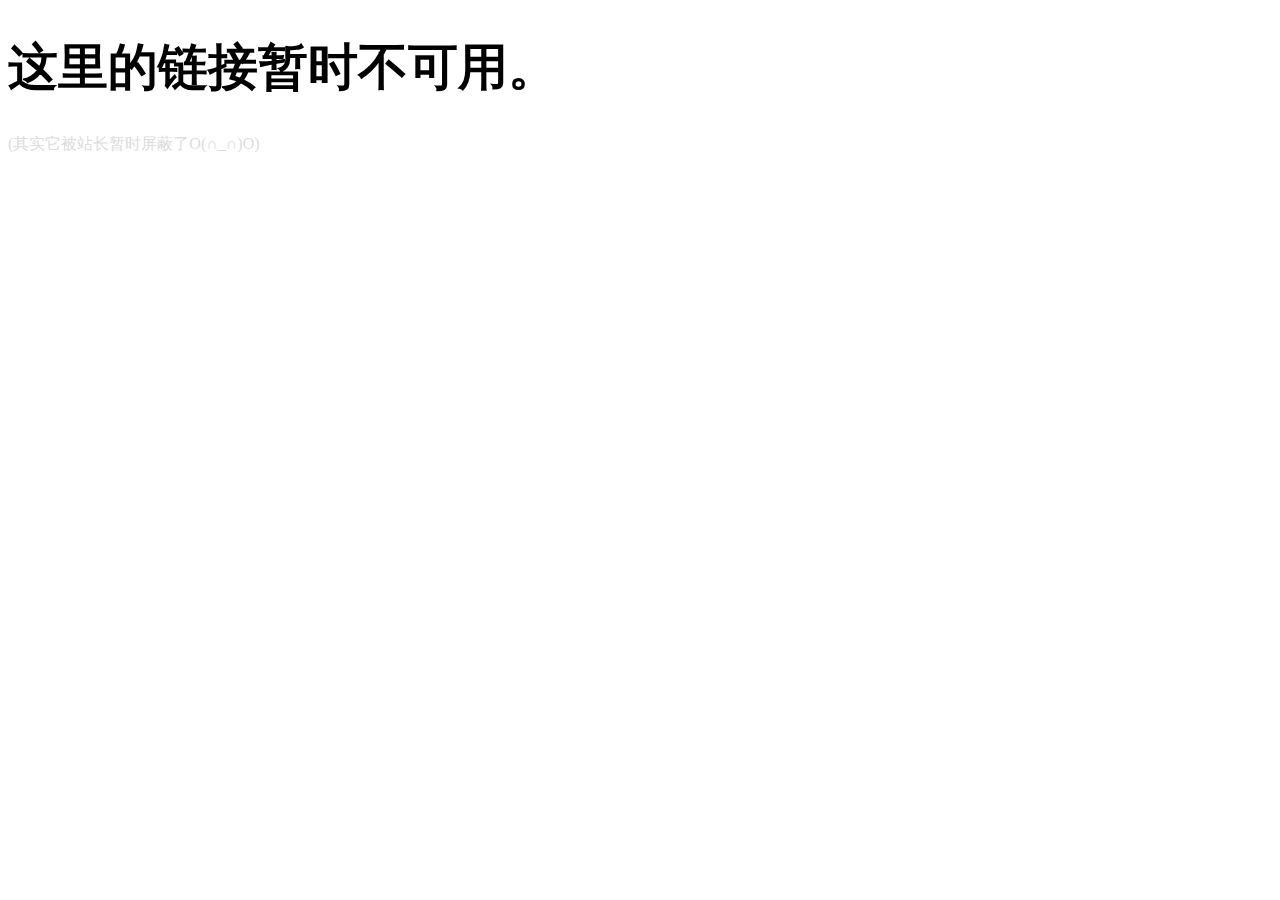
==== bi/f1.html @ bd3b62ba "更新 bi" ====
<!DOCTYPE html>
<html lang="en">
<head>
  <meta charset="UTF-8">
  <meta http-equiv="X-UA-Compatible" content="IE=Edge">
  <meta name="viewport" content="width=device-width, initial-scale=1">
  <style>
    p1{
      color: gainsboro
    }
  </style>

  <title>HTML</title>
</head>
<body>
  <!-- HTML -->
  <h1 style="font: bolder 50px 'KaiTi';">这里的链接暂时不可用。</h1>
  <p1>(其实它被站长暂时屏蔽了O(∩_∩)O)</p1>
</body>
</html>
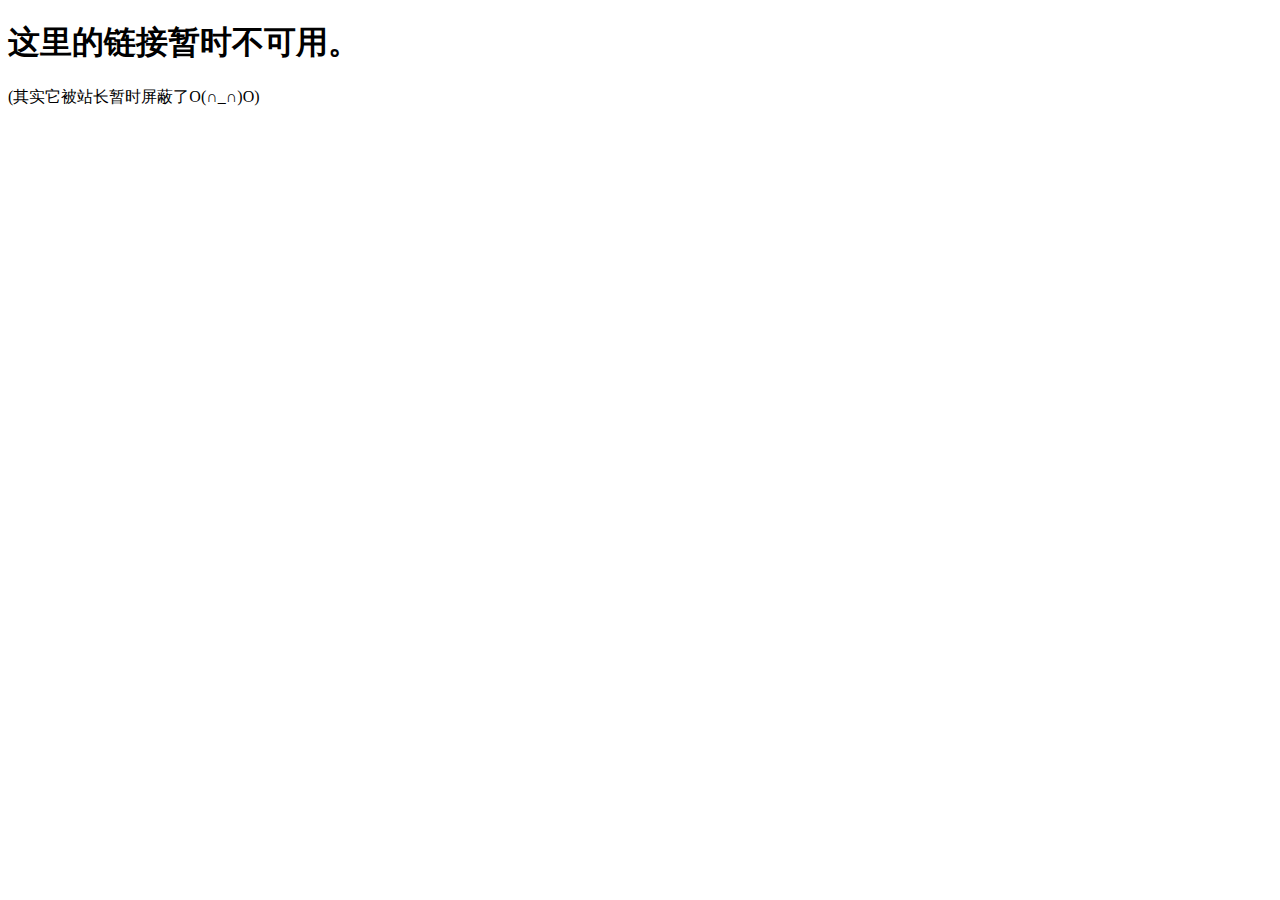
==== commit 70745609: "更新 f1.html" ====
--- a/bi/f1.html
+++ b/bi/f1.html
@@ -10,11 +10,11 @@
     }
   </style>
 
-  <title>HTML</title>
+  <title>君子当四大皆空</title>
 </head>
 <body>
   <!-- HTML -->
-  <h1 style="font: bolder 50px 'KaiTi';">这里的链接暂时不可用。</h1>
-  <p1>(其实它被站长暂时屏蔽了O(∩_∩)O)</p1>
+  <h1 style="font: bolder 500px ;">这里的链接暂时不可用。</h1>
+  <p>(其实它被站长暂时屏蔽了O(∩_∩)O)</p>
 </body>
 </html>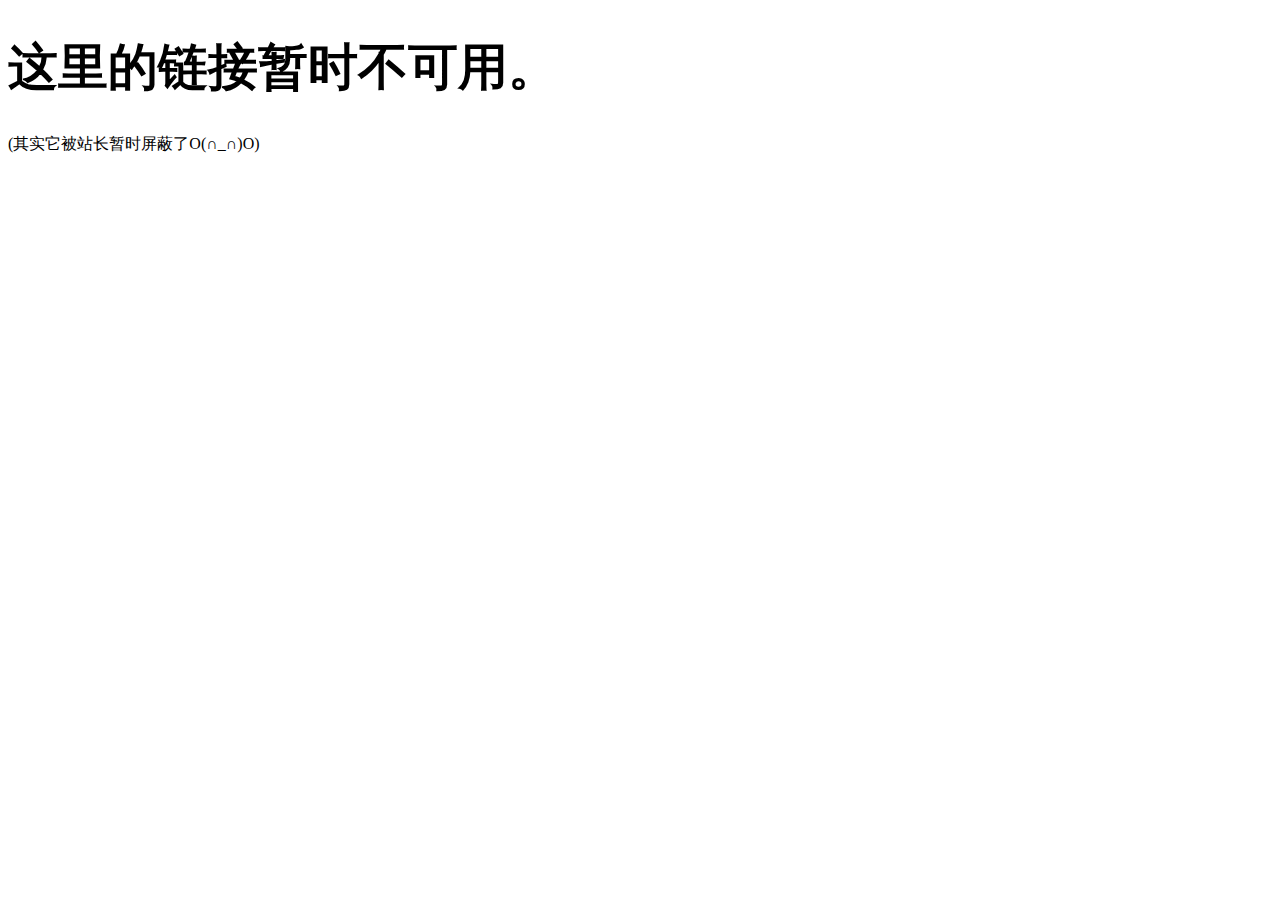
==== commit 04e0015f: "更新 f1.html" ====
--- a/bi/f1.html
+++ b/bi/f1.html
@@ -14,7 +14,7 @@
 </head>
 <body>
   <!-- HTML -->
-  <h1 style="font: bolder 500px ;">这里的链接暂时不可用。</h1>
+  <h1 style="font: bolder 50px '宋体';">这里的链接暂时不可用。</h1>
   <p>(其实它被站长暂时屏蔽了O(∩_∩)O)</p>
 </body>
 </html>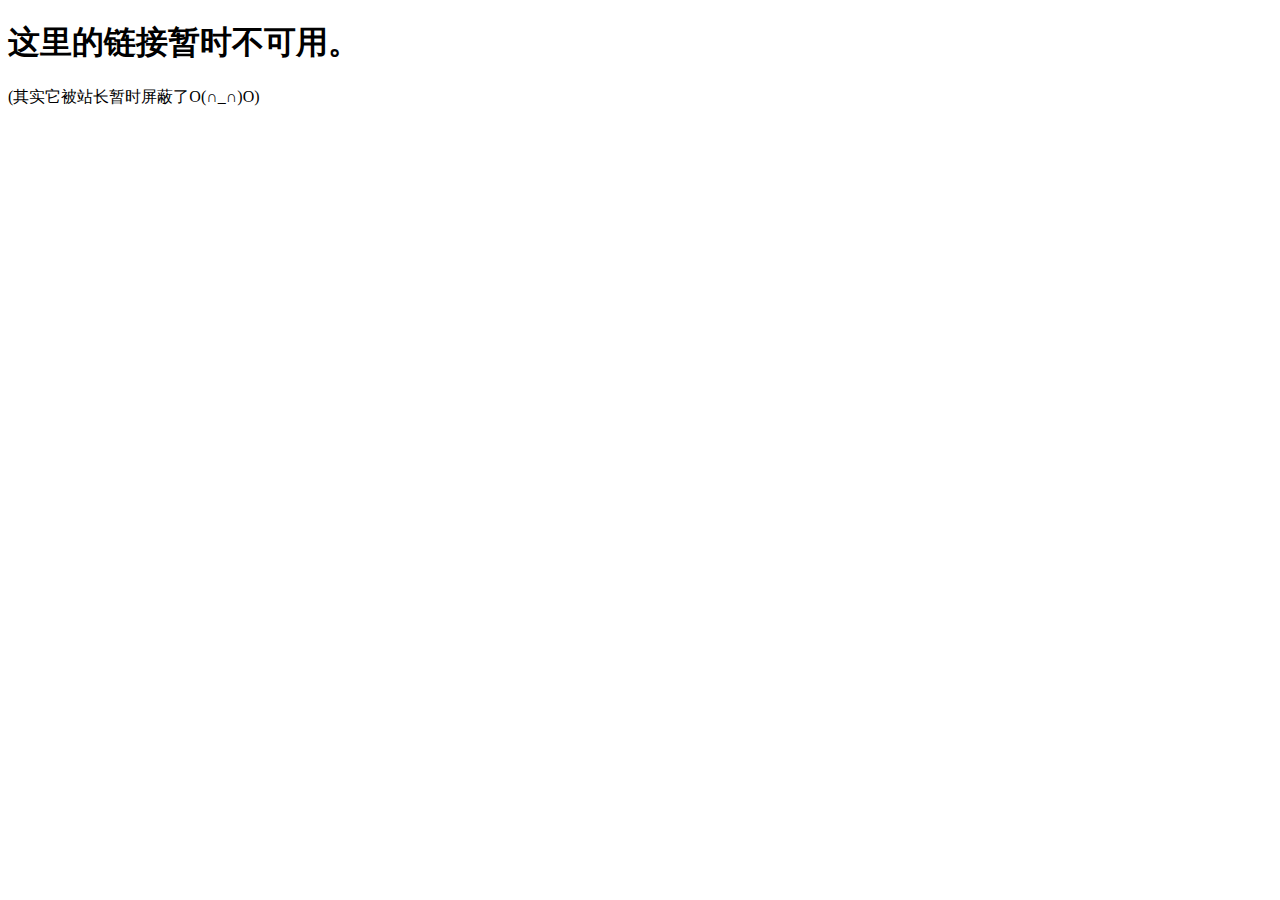
==== commit 9bfbb375: "更新 f1.html" ====
--- a/bi/f1.html
+++ b/bi/f1.html
@@ -5,16 +5,19 @@
   <meta http-equiv="X-UA-Compatible" content="IE=Edge">
   <meta name="viewport" content="width=device-width, initial-scale=1">
   <style>
-    p1{
+  p1{
       color: gainsboro
-    }
+    };
+  #1 {
+      font-family:"KaiTi"
+    };
   </style>
 
   <title>君子当四大皆空</title>
 </head>
 <body>
   <!-- HTML -->
-  <h1 style="font: bolder 50px '宋体';">这里的链接暂时不可用。</h1>
-  <p>(其实它被站长暂时屏蔽了O(∩_∩)O)</p>
+  <h1 style="font: bolder 50px;">这里的链接暂时不可用。</h1>
+  <p id="1">(其实它被站长暂时屏蔽了O(∩_∩)O)</p>
 </body>
 </html>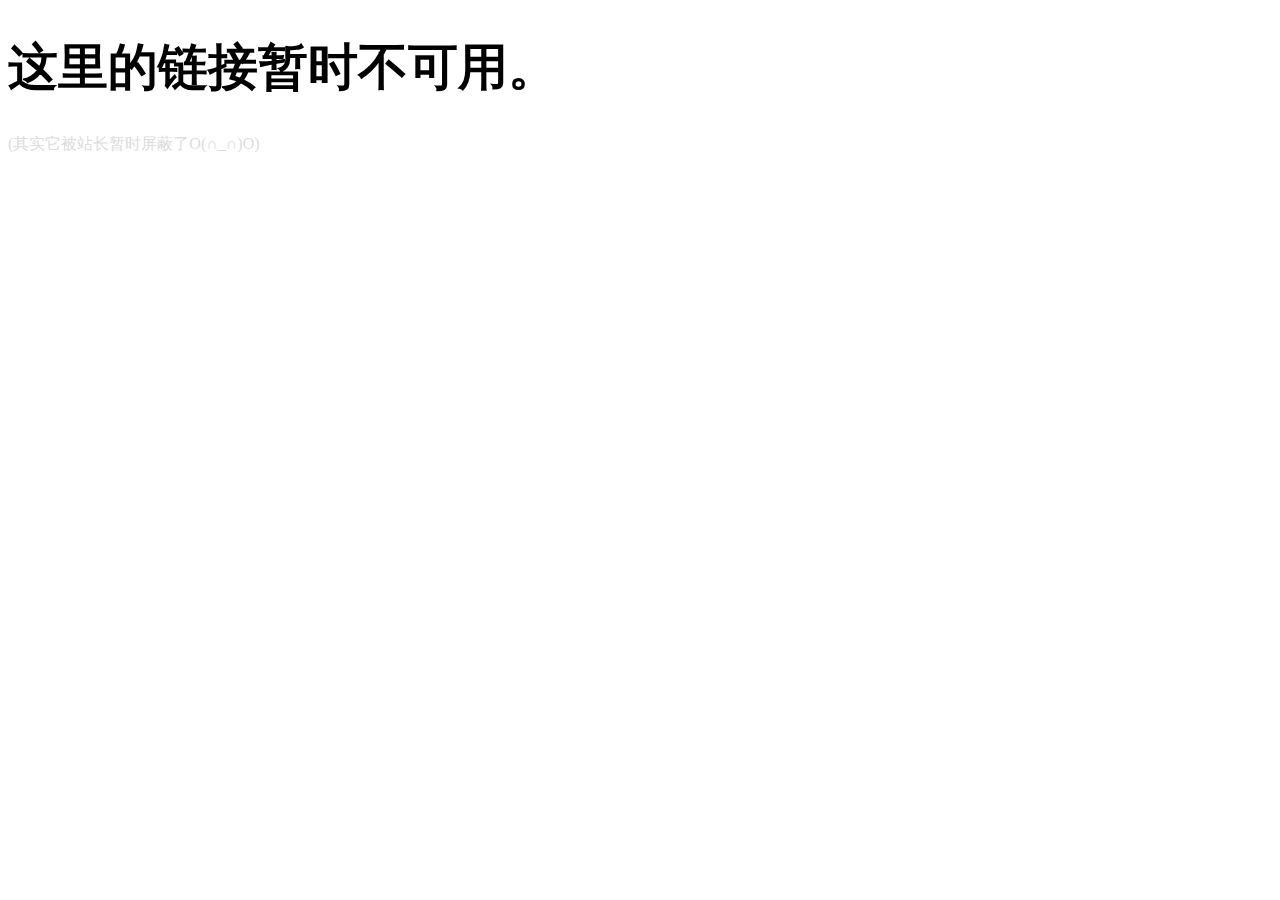
==== commit 82ad3e39: "更新 f1.html" ====
--- a/bi/f1.html
+++ b/bi/f1.html
@@ -5,19 +5,17 @@
   <meta http-equiv="X-UA-Compatible" content="IE=Edge">
   <meta name="viewport" content="width=device-width, initial-scale=1">
   <style>
-  p1{
-      color: gainsboro
-    };
-  #1 {
-      font-family:"KaiTi"
-    };
+    p{
+      color: gainsboro;
+      font-family: 'KaiTi'
+    }
   </style>
 
-  <title>君子当四大皆空</title>
+  <title>HTML</title>
 </head>
 <body>
   <!-- HTML -->
-  <h1 style="font: bolder 50px;">这里的链接暂时不可用。</h1>
-  <p id="1">(其实它被站长暂时屏蔽了O(∩_∩)O)</p>
+  <h1 style="font: bolder 50px 'KaiTi';">这里的链接暂时不可用。</h1>
+  <p>(其实它被站长暂时屏蔽了O(∩_∩)O)</p>
 </body>
 </html>